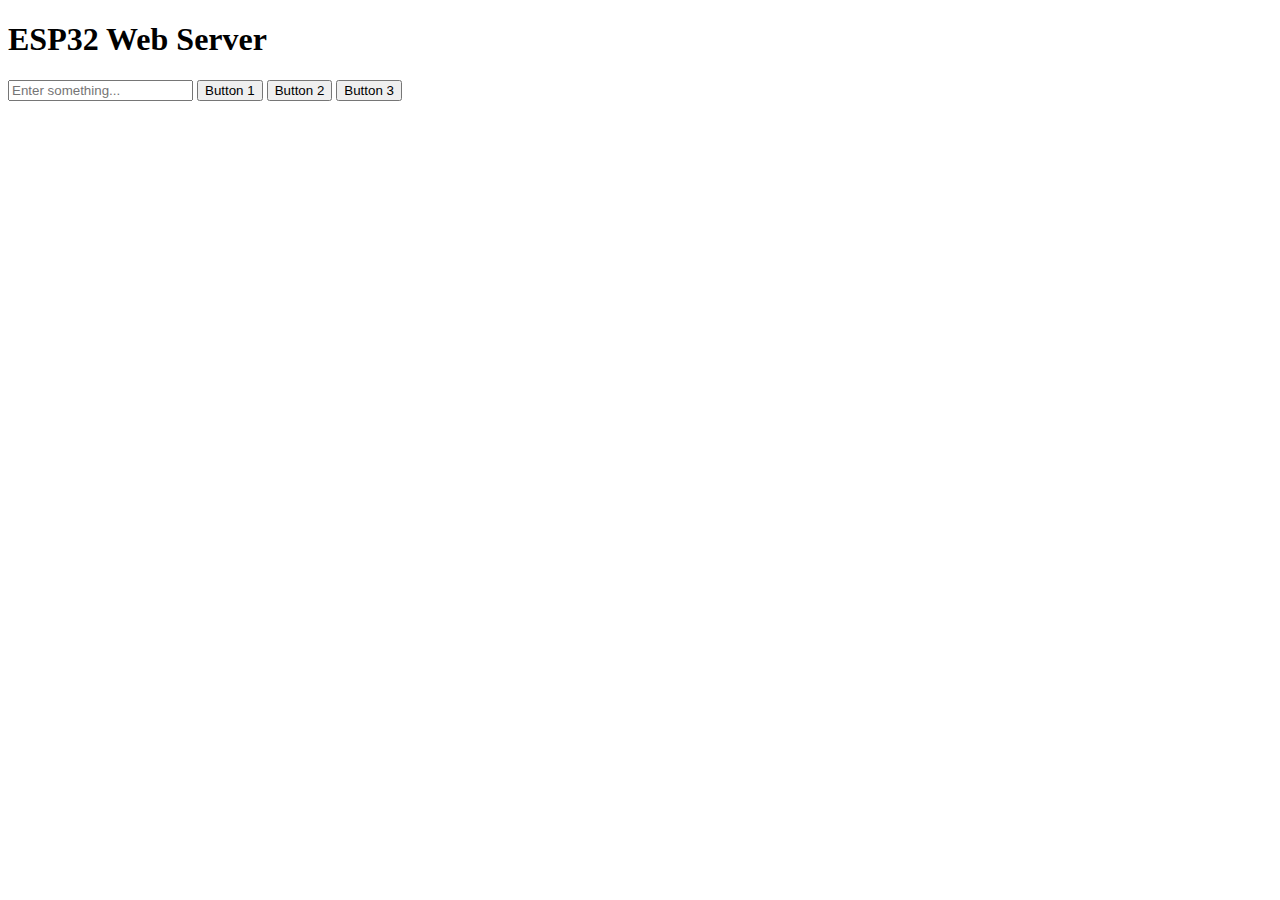
==== web/main.html @ afaeb079 "initial commit" ====
<!DOCTYPE html>
<html>
<head>
  <title>ESP32 Web Server</title>
  <link rel="stylesheet" type="text/css" href="style.css">
</head>
<body>
  <div class="container">
    <h1>ESP32 Web Server</h1>
    <input type="text" id="textInput" placeholder="Enter something...">
    <button onclick="handleButtonClick('Button 1')">Button 1</button>
    <button onclick="handleButtonClick('Button 2')">Button 2</button>
    <button onclick="handleButtonClick('Button 3')">Button 3</button>
  </div>
  <script src="script.js"></script>
</body>
</html>
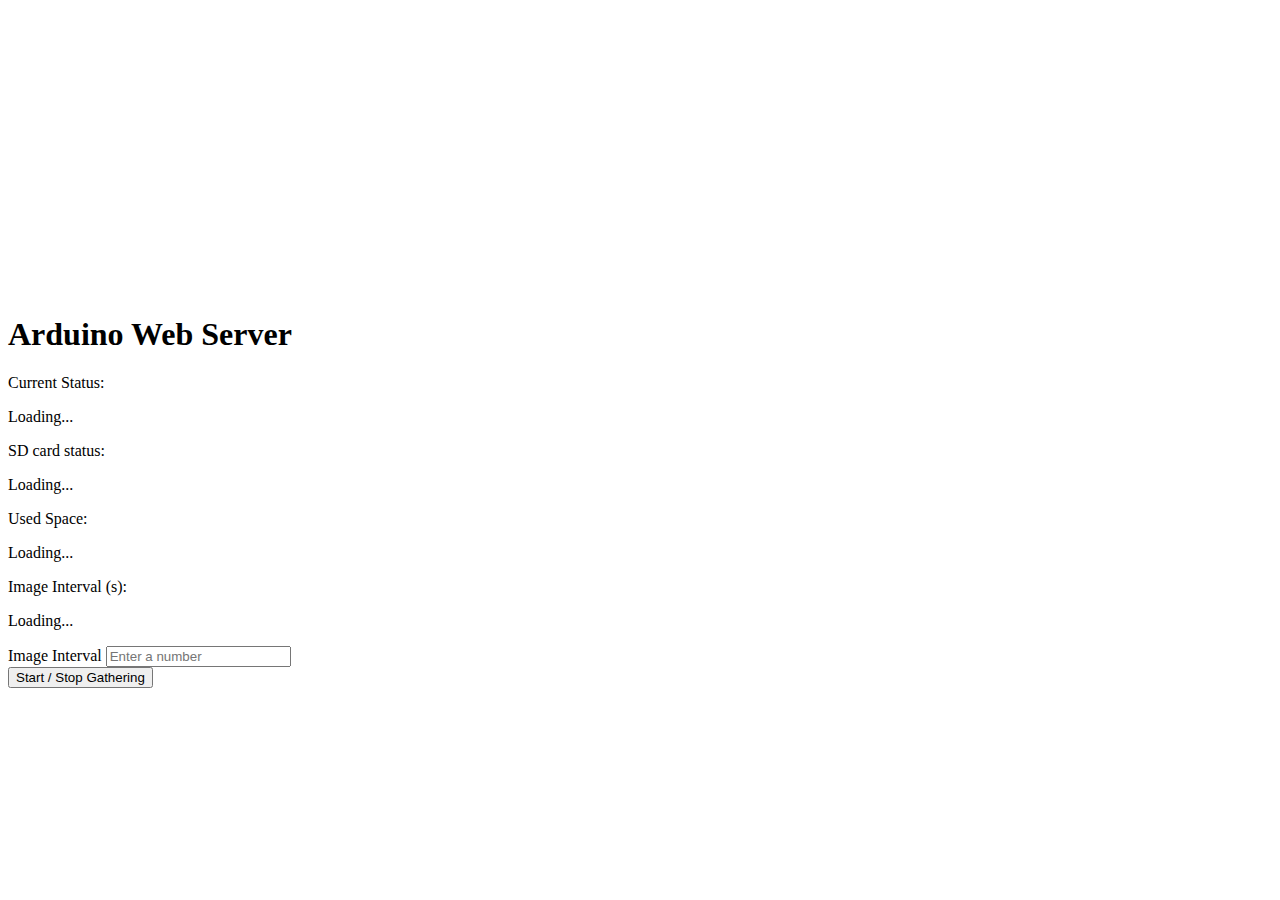
==== commit 96c11d71: "Added Combobox and updated the datagatherer" ====
--- a/web/main.html
+++ b/web/main.html
@@ -1,17 +1,53 @@
 <!DOCTYPE html>
-<html>
+<html lang="en">
+
 <head>
-  <title>ESP32 Web Server</title>
-  <link rel="stylesheet" type="text/css" href="style.css">
+    <meta charset="utf-8">
+    <title>Arduino Webserver</title>
+    <meta name="description" content="Arduino Webserver">
+    <meta name="author" content="">
+    <meta name="viewport" content="width=device-width, initial-scale=1">
+    <link rel="stylesheet" href="/css/font.min.css">
+    <link rel="stylesheet" href="/css/normalize.min.css">
+    <link rel="stylesheet" href="/css/skeleton.min.css">
+    <link rel="stylesheet" href="/css/custom.min.css">
+    <link rel="icon" href="favicon.gif" type="image/gif">
 </head>
+
 <body>
-  <div class="container">
-    <h1>ESP32 Web Server</h1>
-    <input type="text" id="textInput" placeholder="Enter something...">
-    <button onclick="handleButtonClick('Button 1')">Button 1</button>
-    <button onclick="handleButtonClick('Button 2')">Button 2</button>
-    <button onclick="handleButtonClick('Button 3')">Button 3</button>
-  </div>
-  <script src="script.js"></script>
+    <div class="container">
+        <div class="row">
+            <div class="column" style="margin-top: 25%">
+                <h1>Arduino Web Server</h1>
+            </div>
+        </div>
+        <div class="row" style="margin-top: 8px">
+            <div class="four columns"><label for="current_status">Current Status: </label>
+                <p id="current_status">Loading...</p>
+            </div>
+            <div class="four columns"></div>
+            <div class="four columns"><label for="sd_card_status">SD card status: </label>
+                <p id="sd_card_status">Loading...</p>
+            </div>
+            <div class="four columns"></div>
+            <div class="four columns"><label for="used_space">Used Space: </label>
+                <p id="used_space">Loading...</p>
+            </div>
+        </div>
+        <div class="row" style="margin-top: 8px">
+            <div class="four columns"><label for="image_interval">Image Interval (s): </label>
+                <p id="image_interval">Loading...</p>
+            </div>
+        </div>
+        <div class="row" style="margin-top: 8px">
+            <div class="four columns"><label for="image_interval">Image Interval</label> <input type="number"
+                    id="image_interval" placeholder="Enter a number"></div>
+            <div class="four columns"></div>
+            <div class="four columns"></div>
+            <div class="four columns"><button class="button-primary" id="start_stop_button"
+                    onclick="handleButton(event)">Start / Stop Gathering</button></div>
+        </div>
+        <script src='/script.js'></script>
 </body>
-</html>
+
+</html>